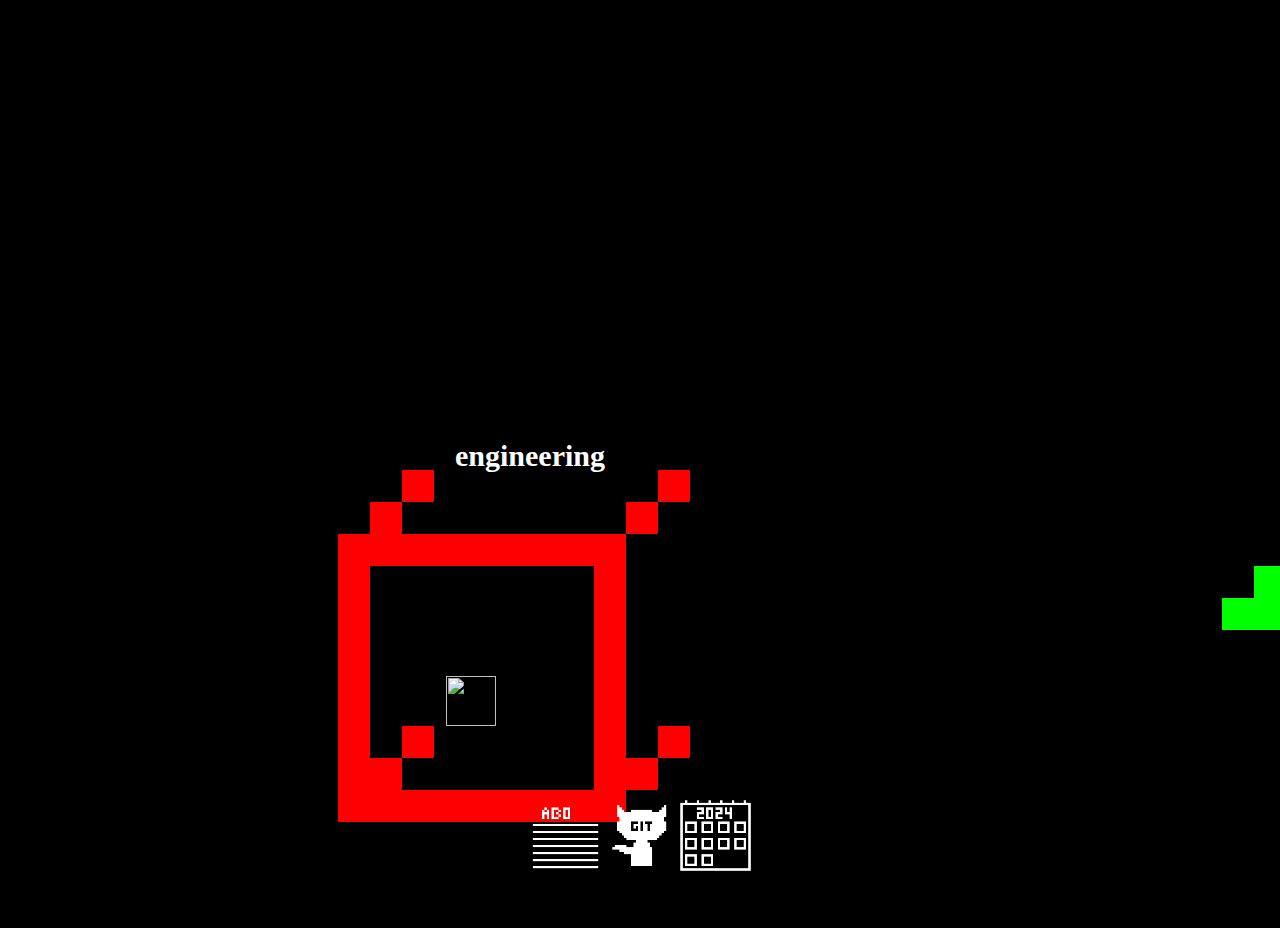
==== index.html @ 4bfd28c1 "new about" ====
<html lang="en">
    <head>
        <meta charset="utf-8">
        <meta name="viewport" content="width=device-width, initial-scale=1">
        <title>CS0</title>
        <link rel="icon" href="img/dalle-bg.png">
        <link href="https://cdn.jsdelivr.net/npm/bootstrap@5.3.0-alpha1/dist/css/bootstrap.min.css" rel="stylesheet" integrity="sha384-GLhlTQ8iRABdZLl6O3oVMWSktQOp6b7In1Zl3/Jr59b6EGGoI1aFkw7cmDA6j6gD" crossorigin="anonymous">
        <link rel="stylesheet" href="style/style.css">
        <link rel="stylesheet" href="https://cdnjs.cloudflare.com/ajax/libs/font-awesome/6.2.0/css/all.min.css" integrity="sha512-xh6O/CkQoPOWDdYTDqeRdLVZCZ0z6o9UZl4XMrzN" crossorigin="anonymous" referrerpolicy="no-referrer" />
    </head>
    <body>
        <div class="row row-cols-1 row-cols-md-3">
            <div class="col">
                <a href="engineering.html">
                    <div class="card card-engineering image-container">
                        <img src="img/engineering.gif" alt="...">
                        <h5 class="image-overlay-title">engineering</h5>
                    </div>
                </a>
            </div>
            <div class="col">
                <a href="programming.html">
                    <div class="card card-programming image-container">
                        <img src="img/programming.gif" alt="...">
                        <h5 class="image-overlay-title">programming</h5>
                    </div>
                </a>
            </div>
            <div class="col">
                <a href="financing.html">
                    <div class="card card-financing image-container">
                        <img src="img/financing.gif" alt="...">
                        <h5 class="image-overlay-title">financing</h5>
                    </div>
                </a>
            </div>
        </div>

        <!-- Back button -->
        <a href="https://oscarneiva.github.io/">
            <img id="duckWalk" src="img/duckwalk.gif" width="50px"  alt="">
        </a>

        <div class="fixed-area">
            <a type="button" href="about.html">
                <img class="btn-fixed" id="about" src="img/about.gif" width="75px"  alt="">
            </a>
            <a type="button" href="https://github.com/TBSCS0">
                <img class="btn-fixed" id="github" src="img/github.gif" width="75px"  alt="">
            </a>
            <a type="button" href="https://calendar.google.com/calendar/embed?src=c_160f80e5193fa8b3885f049f56eee7c9c34b4b978bcfdcfc92cf353e669982b6%40group.calendar.google.com&ctz=America%2FSao_Paulo">
                <img class="btn-fixed" id="calendar" src="img/calendar.gif" width="75px"  alt="">
            </a>
        </div>

        <script src="script/moveDuck.js"></script>
        <script src="https://cdn.jsdelivr.net/npm/bootstrap@5.3.0-alpha1/dist/js/bootstrap.bundle.min.js" integrity="sha384-w76AqPfDkMBDXo30jS1Sgez6pr3x5MlQ1ZAGC+nuZB+EYdgRZgiwxhTBTkF7CXvN" crossorigin="anonymous"></script>
    </body>
</html>
---- style/style.css ----
/*
Color palette:
primary: #ffdc4a,
complementary: #4a6eff,
background: #121212,
bg layer 2: #262626;
bg layer 3: #303030;
*/

body{
    background: #000000;
}

p{
    padding-bottom: 40px;
}

.card{
    color: #ffffff;
    background: none;
    position: relative;
    margin: 10px;
}

.card-engineering:hover{
    color: #ffffff;
    background: none;
    position: relative;
    box-shadow:     0 0 .2rem #fff,
                    0 0 .2rem #fff,
                    0 0 2rem #ff0000,
                    0 0 0.8rem #ff0000,
                    0 0 2.8rem #ff0000,
                    inset 0 0 1.3rem #ff0000;
}

.card-programming:hover{
    color: #ffffff;
    background: none;
    position: relative;
    box-shadow:     0 0 .2rem #fff,
    0 0 .2rem #fff,
    0 0 2rem #00ff00,
    0 0 0.8rem #00ff00,
    0 0 2.8rem #00ff00,
    inset 0 0 1.3rem #00ff00;
}

.card-financing:hover{
    color: #ffffff;
    background: none;
    position: relative;
    box-shadow:     0 0 .2rem #fff,
    0 0 .2rem #fff,
    0 0 2rem #0000ff,
    0 0 0.8rem #0000ff,
    0 0 2.8rem #0000ff,
    inset 0 0 1.3rem #0000ff;
}

.image-container {
    position: relative;
}

.image-overlay-title {
    position: absolute;
    top: 50%;
    left: 50%;
    transform: translate(-50%, -50%);
    padding: 10px;
    font-size: 30px;
}

.footer{
    text-align: center;
    color: #ffffff;
    text-decoration: none;
}

.footer:hover{
    color: #ffdc4a;
}

.row{
    display: flex;
    align-items: center;
    height: 90%;
    margin: 0;
}

.fixed-area{
    position: fixed;
    bottom: 20px;
    width: 15%;
    height: 10%;
    left: 50%;
    transform: translateX(-50%);
    display: flex; /* This is key for aligning elements */
    justify-content: center; /* Horizontally aligns child elements in the center */
    align-items: center; /* Vertically aligns child elements in the center */
}

/*.btn-fixed:hover{*/
/*    color: #ffffff;*/
/*    background: none;*/
/*    position: relative;*/
/*    box-shadow:     0 0 .2rem #fff,*/
/*    0 0 .2rem #fff,*/
/*    0 0 2rem #ffffff,*/
/*    0 0 0.8rem #ffffff,*/
/*    0 0 2.8rem #ffffff,*/
/*    inset 0 0 1.3rem #ffffff;*/
/*}*/

#duckWalk {
    position: absolute;
}

.engineering-title{
    background: none;
    color: #ff0000;
    font-size: 50px;
    text-align: center;
    padding-top: 20px;
    padding-bottom: 50px;
}

.engineering-news{
    padding-bottom: 100px;
}

.engineering-card{
    background: transparent;
    color: #ffffff;
    border-color: #ff0000;
    box-shadow:     0 0 .05rem #fff,
    0 0 .1rem #fff,
    0 0 1rem #ff0000,
    0 0 0.4rem #ff0000,
    0 0 1.4rem #ff0000,
    inset 0 0 0.5rem #ff0000;
}

.programming-link{
    color: #ff0000;
}

.engineering-card-btn{
    background: #ff0000;
    color: #000000;
    font-weight: bold;
    border: none;
    margin: 10px 10px 10px 10px;
}

.engineering-card-btn:focus, .engineering-card-btn:hover, .engineering-card-btn:active, .engineering-card-btn:active:focus{
    background: #ff0000;
    color: #000000;
    font-weight: bold;
    border: none;
    margin: 10px 10px 10px 10px;
    opacity: 0.5;
}

.programming-title{
    background: none;
    color: #00ff00;
    font-size: 50px;
    text-align: center;
    padding-top: 20px;
    padding-bottom: 50px;
}

.programming-link{
    color: #00ff00;
}

.programming-news{
    padding-bottom: 100px;
}

.programming-card{
    background: transparent;
    color: #ffffff;
    border-color: #00ff00;
    box-shadow:     0 0 .05rem #fff,
    0 0 .1rem #fff,
    0 0 1rem #00ff00,
    0 0 0.4rem #00ff00,
    0 0 1.4rem #00ff00,
    inset 0 0 0.5rem #00ff00;
}

.programming-card-btn{
    background: #00ff00;
    color: #000000;
    font-weight: bold;
    border: none;
    margin: 10px 10px 10px 10px;
}

.programming-card-btn:focus, .programming-card-btn:hover, .programming-card-btn:active, .programming-card-btn:active:focus{
    background: #00ff00;
    color: #000000;
    font-weight: bold;
    border: none;
    margin: 10px 10px 10px 10px;
    opacity: 0.5;
}

.about-title{
    background: none;
    color: #ffffff;
    font-size: 50px;
    text-align: center;
    padding-top: 20px;
    padding-bottom: 50px;
}

.about-link{
    color: #ffffff;
}

.about-news{
    padding-bottom: 100px;
}

.about-card{
    background: transparent;
    color: #ffffff;
    border-color: #ffffff;
    box-shadow:     0 0 .05rem #fff,
    0 0 .1rem #fff,
    0 0 1rem #ffffff,
    0 0 0.4rem #ffffff,
    0 0 1.4rem #ffffff,
    inset 0 0 0.5rem #ffffff;
}

.about-card-btn{
    background: #ffffff;
    color: #000000;
    font-weight: bold;
    border: none;
    margin: 10px 10px 10px 10px;
}

.about-card-btn:focus, .about-card-btn:hover, .about-card-btn:active, .about-card-btn:active:focus{
    background: #ffffff;
    color: #000000;
    font-weight: bold;
    border: none;
    margin: 10px 10px 10px 10px;
    opacity: 0.5;
}

.financing-title{
    background: none;
    color: #0000ff;
    font-size: 50px;
    text-align: center;
    padding-top: 20px;
    padding-bottom: 50px;
}

.financing-news{
    padding-bottom: 100px;
}

.financing-card{
    background: transparent;
    color: #ffffff;
    border-color: #0000ff;
    box-shadow:     0 0 .05rem #fff,
    0 0 .1rem #fff,
    0 0 1rem #0000ff,
    0 0 0.4rem #0000ff,
    0 0 1.4rem #0000ff,
    inset 0 0 0.5rem #0000ff;
}

.financing-card-btn{
    background: #0000ff;
    color: #000000;
    font-weight: bold;
    border: none;
    margin: 10px 10px 10px 10px;
}

.financing-card-btn:focus, .financing-card-btn:hover, .financing-card-btn:active, .financing-card-btn:active:focus{
    background: #0000ff;
    color: #000000;
    font-weight: bold;
    border: none;
    margin: 10px 10px 10px 10px;
    opacity: 0.5;
}
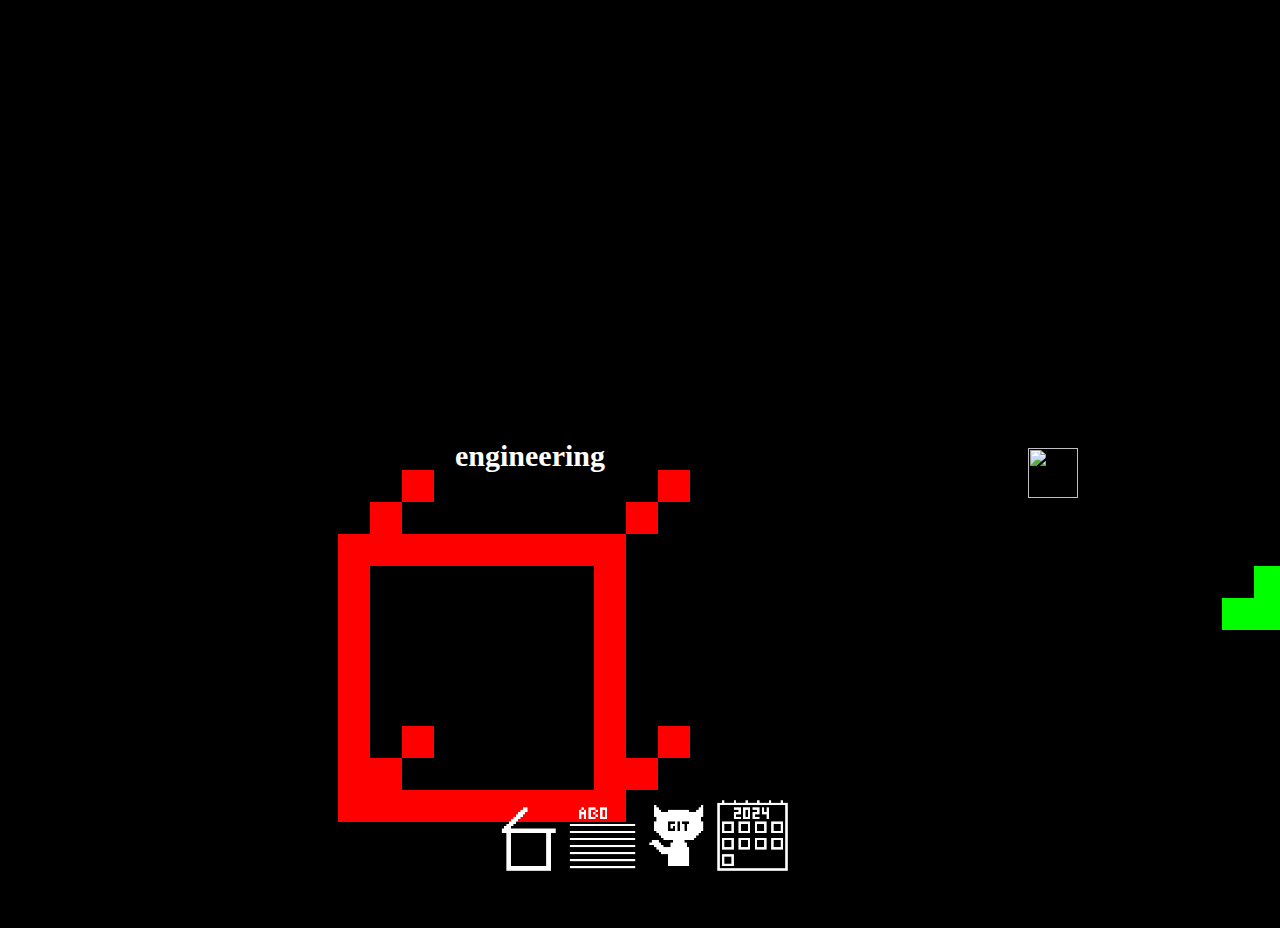
==== commit af926b01: "home button" ====
--- a/index.html
+++ b/index.html
@@ -36,12 +36,10 @@
             </div>
         </div>
 
-        <!-- Back button -->
-        <a href="https://oscarneiva.github.io/">
-            <img id="duckWalk" src="img/duckwalk.gif" width="50px"  alt="">
-        </a>
-
         <div class="fixed-area">
+            <a type="button" href="index.html">
+                <img class="btn-fixed" id="home" src="img/home.gif" width="75px"  alt="">
+            </a>
             <a type="button" href="about.html">
                 <img class="btn-fixed" id="about" src="img/about.gif" width="75px"  alt="">
             </a>
@@ -53,6 +51,11 @@
             </a>
         </div>
 
+        <!-- Back button -->
+        <a href="https://oscarneiva.github.io/">
+            <img id="duckWalk" src="img/duckwalk.gif" width="50px"  alt="">
+        </a>
+
         <script src="script/moveDuck.js"></script>
         <script src="https://cdn.jsdelivr.net/npm/bootstrap@5.3.0-alpha1/dist/js/bootstrap.bundle.min.js" integrity="sha384-w76AqPfDkMBDXo30jS1Sgez6pr3x5MlQ1ZAGC+nuZB+EYdgRZgiwxhTBTkF7CXvN" crossorigin="anonymous"></script>
     </body>
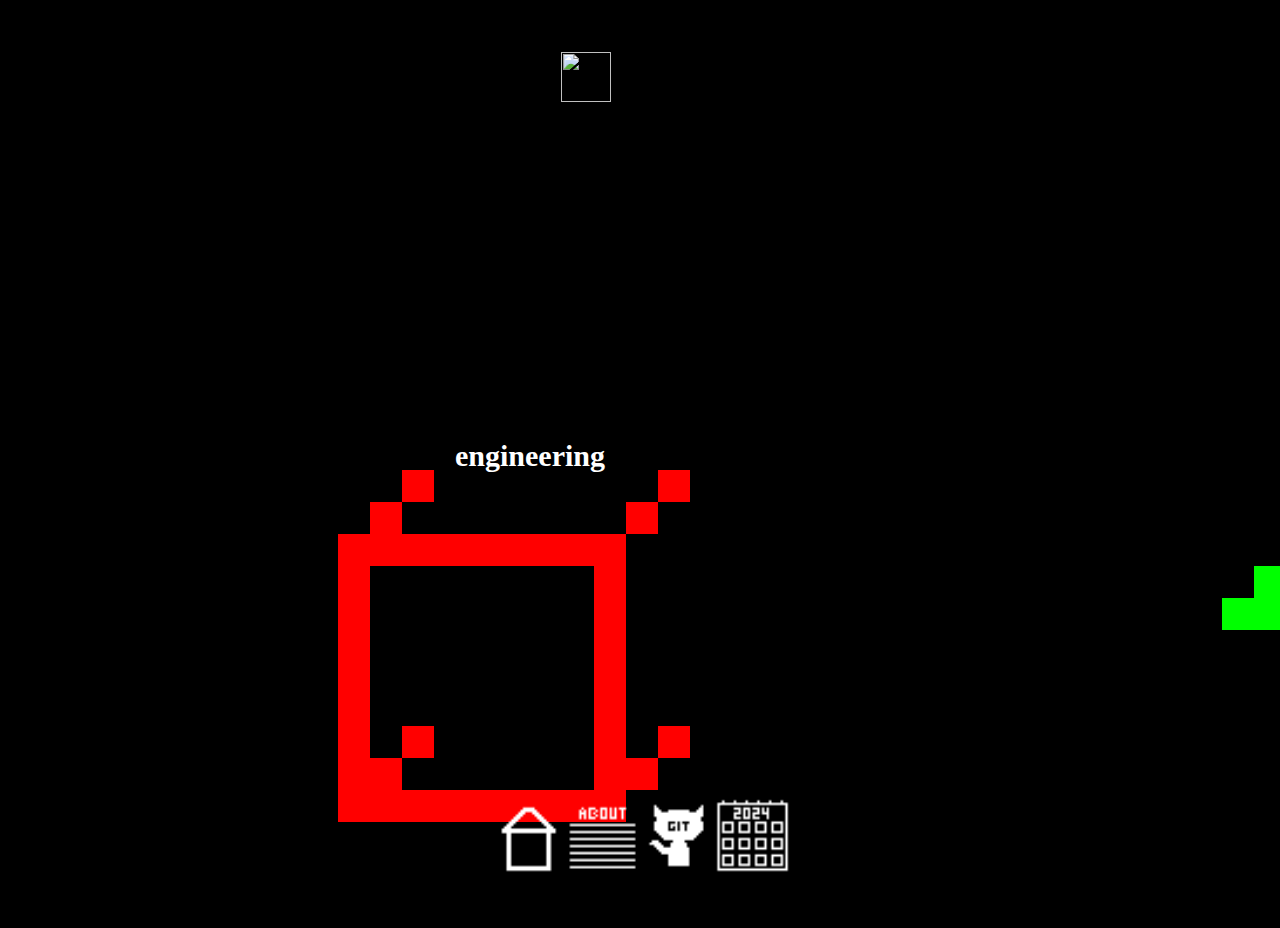
==== commit 8652a61e: "OBI final form and menu bar update" ====
--- a/index.html
+++ b/index.html
@@ -38,16 +38,16 @@
 
         <div class="fixed-area">
             <a type="button" href="index.html">
-                <img class="btn-fixed" id="home" src="img/home.gif" width="75px"  alt="">
+                <img class="btn-fixed" id="home" src="img/home.png" width="75px"  alt="">
             </a>
             <a type="button" href="about.html">
-                <img class="btn-fixed" id="about" src="img/about.gif" width="75px"  alt="">
+                <img class="btn-fixed" id="about" src="img/about.png" width="75px"  alt="">
             </a>
             <a type="button" href="https://github.com/TBSCS0">
-                <img class="btn-fixed" id="github" src="img/github.gif" width="75px"  alt="">
+                <img class="btn-fixed" id="github" src="img/git.png" width="75px"  alt="">
             </a>
             <a type="button" href="https://calendar.google.com/calendar/embed?src=c_160f80e5193fa8b3885f049f56eee7c9c34b4b978bcfdcfc92cf353e669982b6%40group.calendar.google.com&ctz=America%2FSao_Paulo">
-                <img class="btn-fixed" id="calendar" src="img/calendar.gif" width="75px"  alt="">
+                <img class="btn-fixed" id="calendar" src="img/calendar.png" width="75px"  alt="">
             </a>
         </div>
 
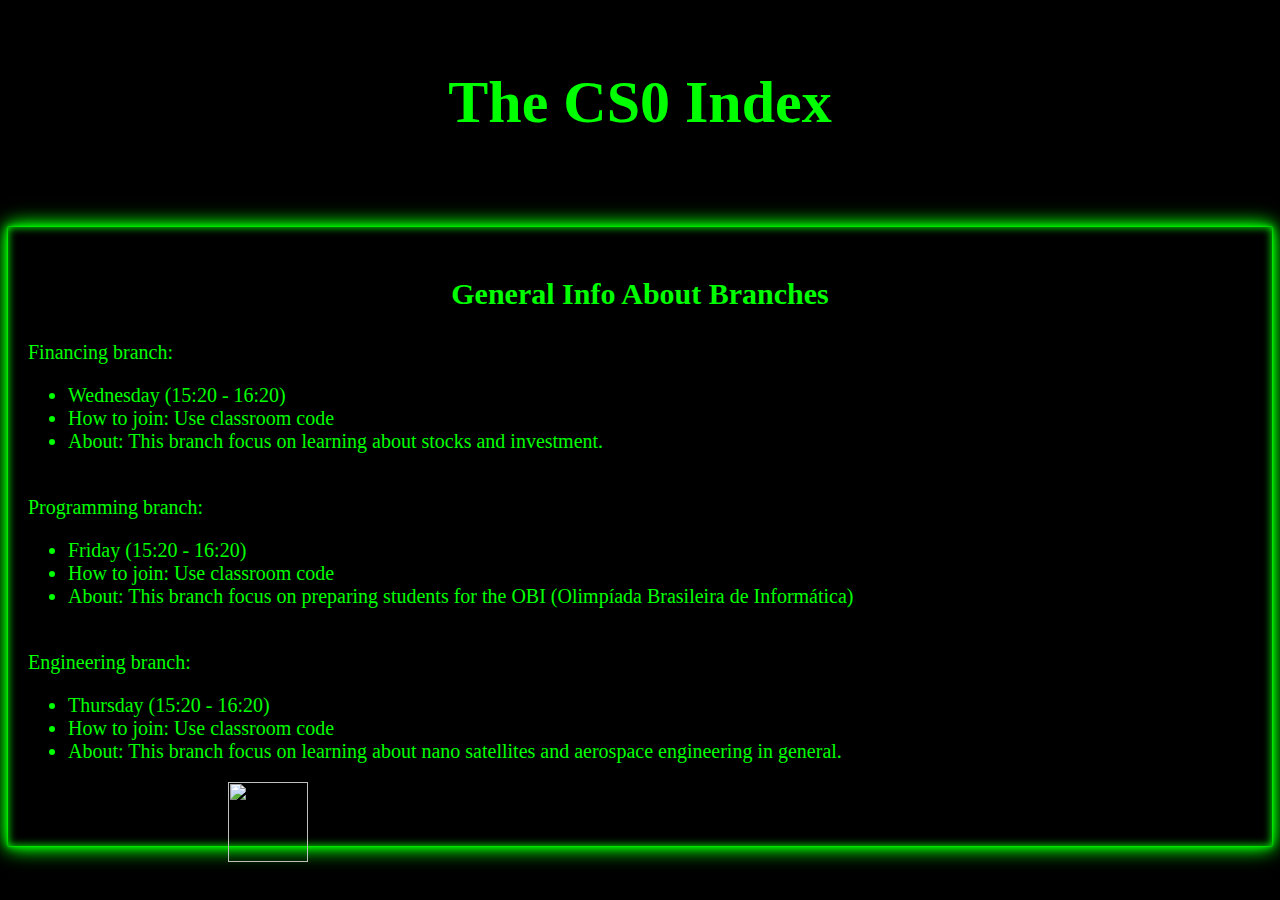
==== commit 86b821c0: "update to one paage" ====
--- a/index.html
+++ b/index.html
@@ -2,58 +2,57 @@
     <head>
         <meta charset="utf-8">
         <meta name="viewport" content="width=device-width, initial-scale=1">
-        <title>CS0</title>
+        <title>The CS0 Index</title>
         <link rel="icon" href="img/dalle-bg.png">
         <link href="https://cdn.jsdelivr.net/npm/bootstrap@5.3.0-alpha1/dist/css/bootstrap.min.css" rel="stylesheet" integrity="sha384-GLhlTQ8iRABdZLl6O3oVMWSktQOp6b7In1Zl3/Jr59b6EGGoI1aFkw7cmDA6j6gD" crossorigin="anonymous">
-        <link rel="stylesheet" href="style/style.css">
+        <link rel="stylesheet" href="style.css">
         <link rel="stylesheet" href="https://cdnjs.cloudflare.com/ajax/libs/font-awesome/6.2.0/css/all.min.css" integrity="sha512-xh6O/CkQoPOWDdYTDqeRdLVZCZ0z6o9UZl4XMrzN" crossorigin="anonymous" referrerpolicy="no-referrer" />
     </head>
     <body>
-        <div class="row row-cols-1 row-cols-md-3">
-            <div class="col">
-                <a href="engineering.html">
-                    <div class="card card-engineering image-container">
-                        <img src="img/engineering.gif" alt="...">
-                        <h5 class="image-overlay-title">engineering</h5>
-                    </div>
-                </a>
-            </div>
-            <div class="col">
-                <a href="programming.html">
-                    <div class="card card-programming image-container">
-                        <img src="img/programming.gif" alt="...">
-                        <h5 class="image-overlay-title">programming</h5>
-                    </div>
-                </a>
-            </div>
-            <div class="col">
-                <a href="financing.html">
-                    <div class="card card-financing image-container">
-                        <img src="img/financing.gif" alt="...">
-                        <h5 class="image-overlay-title">financing</h5>
-                    </div>
-                </a>
-            </div>
+        <div class="title">
+            <h1>The CS0 Index</h1>
         </div>
 
-        <div class="fixed-area">
-            <a type="button" href="index.html">
-                <img class="btn-fixed" id="home" src="img/home.png" width="75px"  alt="">
-            </a>
-            <a type="button" href="about.html">
-                <img class="btn-fixed" id="about" src="img/about.png" width="75px"  alt="">
-            </a>
-            <a type="button" href="https://github.com/TBSCS0">
-                <img class="btn-fixed" id="github" src="img/git.png" width="75px"  alt="">
-            </a>
-            <a type="button" href="https://calendar.google.com/calendar/embed?src=c_160f80e5193fa8b3885f049f56eee7c9c34b4b978bcfdcfc92cf353e669982b6%40group.calendar.google.com&ctz=America%2FSao_Paulo">
-                <img class="btn-fixed" id="calendar" src="img/calendar.png" width="75px"  alt="">
-            </a>
+        <div class="wall">
+            <div class="card wall-card mb-3">
+                <div class="row g-0">
+                    <div class="col-md-8">
+                        <div class="card-body">
+                            <h3 class="card-title"> General Info About Branches </h3>
+                            <p class="card-text">
+                                Financing branch:
+                                <ul>
+                                    <li>Wednesday (15:20 - 16:20)</li>
+                                    <li>How to join: Use classroom code </li>
+                                    <li>About: This branch focus on learning about stocks and investment.</li>
+                                </ul>
+                                <br>
+
+                                Programming branch:
+                                <ul>
+                                    <li>Friday (15:20 - 16:20)</li>
+                                    <li>How to join: Use classroom code </li>
+                                    <li>About: This branch focus on preparing students for the OBI (Olimpíada Brasileira de Informática)</li>
+                                </ul>
+                                <br>
+
+                                Engineering branch:
+                                <ul>
+                                    <li>Thursday (15:20 - 16:20)</li>
+                                    <li>How to join: Use classroom code </li>
+                                    <li>About: This branch focus on learning about nano satellites and aerospace engineering in general.</li>
+                                </ul>
+                                <br>
+                            </p>
+                        </div>
+                    </div>
+                </div>
+            </div>
         </div>
 
         <!-- Back button -->
         <a href="https://oscarneiva.github.io/">
-            <img id="duckWalk" src="img/duckwalk.gif" width="50px"  alt="">
+            <img id="duckWalk" src="img/duckwalk.gif" width="80px"  alt="">
         </a>
 
         <script src="script/moveDuck.js"></script>
--- a/style.css
+++ b/style.css
@@ -0,0 +1,55 @@
+#duckWalk {
+    position: absolute;
+}
+
+body{
+    background: #000000;
+    color: #00ff00;
+    font-family: "Roboto Light";
+}
+
+.title{
+    background: none;
+    color: #00ff00;
+    text-align: center;
+    padding-top: 20px;
+    padding-bottom: 50px;
+    font-size: 30px;
+}
+
+.card-title{
+    text-align: center;
+    font-size: 30px;
+    color: #00ff00;
+}
+
+.wall-card{
+    background: transparent;
+    font-size: 20px;
+    color: #00ff00;
+    border-color: #00ff00;
+    box-shadow:     0 0 .05rem #00ff00,
+    0 0 .1rem #00ff00,
+    0 0 1rem #00ff00,
+    0 0 0.4rem #00ff00,
+    0 0 1.4rem #00ff00,
+    inset 0 0 0.5rem #00ff00;
+    padding: 20px 20px 20px 20px;
+}
+
+.wall-card-btn{
+    background: #00ff00;
+    color: #000000;
+    font-weight: bold;
+    border: none;
+    margin: 10px 10px 10px 10px;
+}
+
+.wall-card-btn:focus, .wall-card-btn:hover, .wall-card-btn:active, .wall-card-btn:active:focus{
+    background: #00ff00;
+    color: #000000;
+    font-weight: bold;
+    border: none;
+    margin: 10px 10px 10px 10px;
+    opacity: 0.5;
+}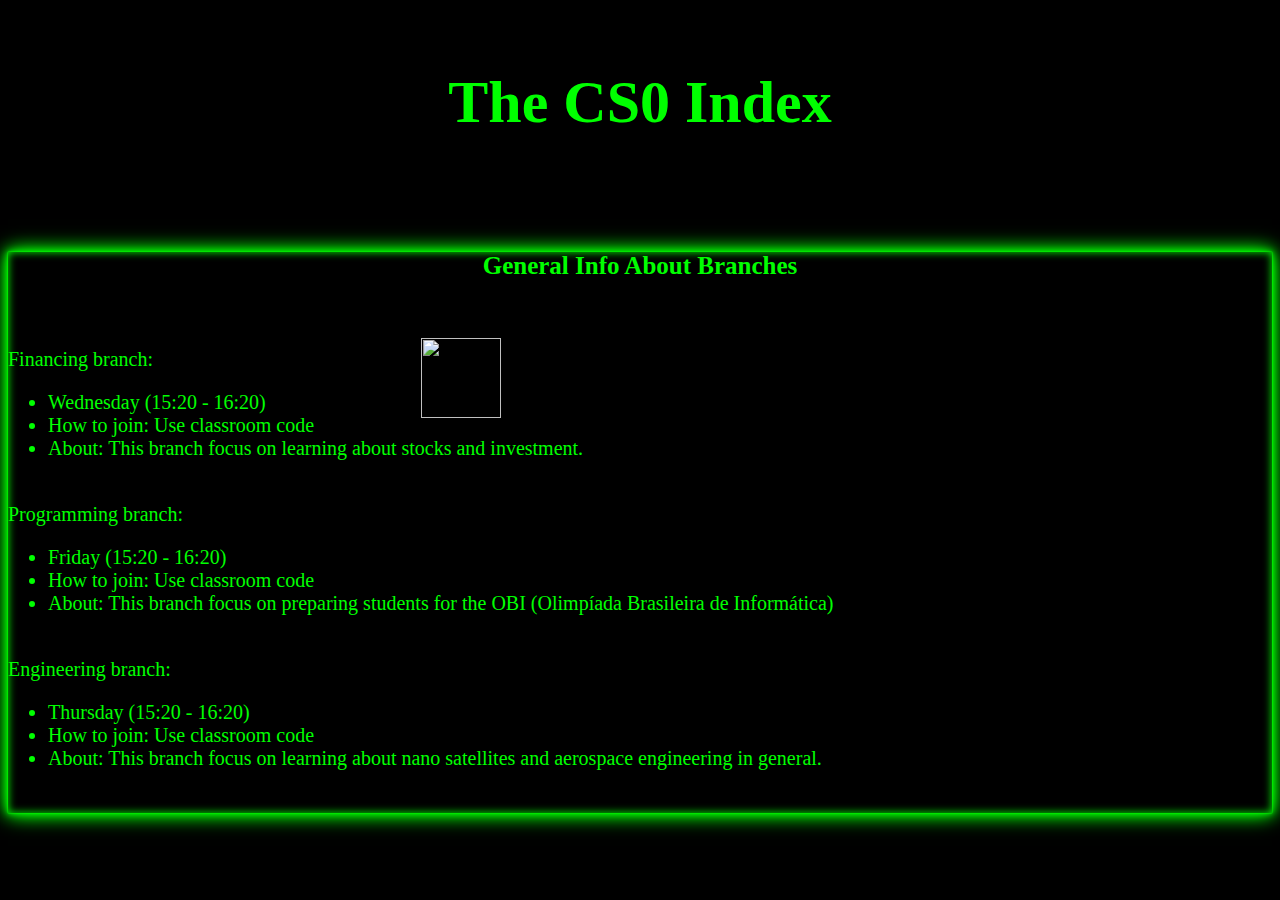
==== commit 39d50299: "new chnge" ====
--- a/index.html
+++ b/index.html
@@ -17,8 +17,9 @@
             <div class="card wall-card mb-3">
                 <div class="row g-0">
                     <div class="col-md-8">
-                        <div class="card-body">
+                        <div class="card-body col-12 col-md-6 mb-3">
                             <h3 class="card-title"> General Info About Branches </h3>
+                            <br>
                             <p class="card-text">
                                 Financing branch:
                                 <ul>
--- a/style.css
+++ b/style.css
@@ -5,7 +5,7 @@
 body{
     background: #000000;
     color: #00ff00;
-    font-family: "Roboto Light";
+    font-family: "Roboto";
 }
 
 .title{
@@ -19,7 +19,7 @@
 
 .card-title{
     text-align: center;
-    font-size: 30px;
+    font-size: 25px;
     color: #00ff00;
 }
 
@@ -34,7 +34,6 @@
     0 0 0.4rem #00ff00,
     0 0 1.4rem #00ff00,
     inset 0 0 0.5rem #00ff00;
-    padding: 20px 20px 20px 20px;
 }
 
 .wall-card-btn{
@@ -42,7 +41,6 @@
     color: #000000;
     font-weight: bold;
     border: none;
-    margin: 10px 10px 10px 10px;
 }
 
 .wall-card-btn:focus, .wall-card-btn:hover, .wall-card-btn:active, .wall-card-btn:active:focus{
@@ -50,6 +48,5 @@
     color: #000000;
     font-weight: bold;
     border: none;
-    margin: 10px 10px 10px 10px;
     opacity: 0.5;
 }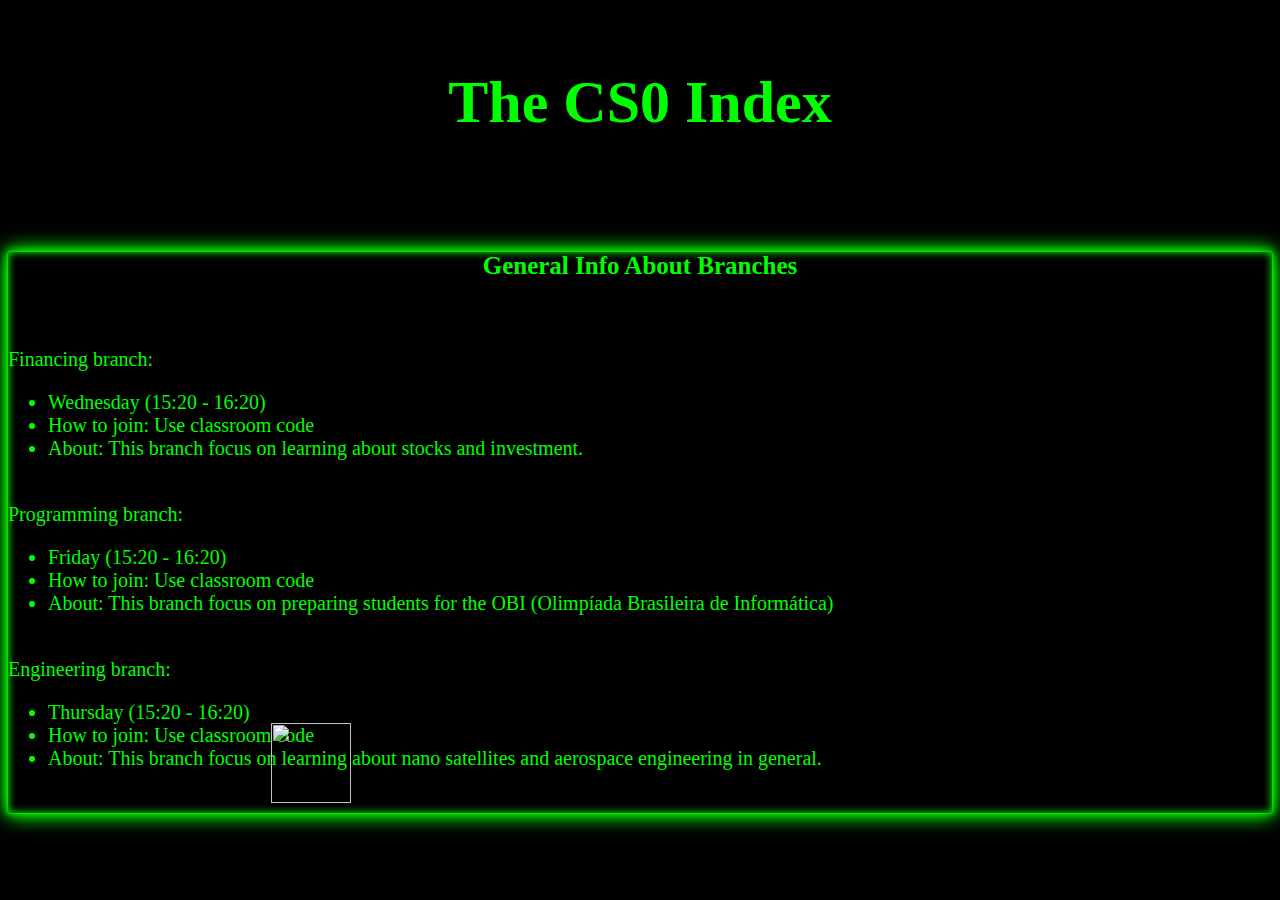
==== commit ae0fa90a: "new release" ====
--- a/index.html
+++ b/index.html
@@ -16,8 +16,8 @@
         <div class="wall">
             <div class="card wall-card mb-3">
                 <div class="row g-0">
-                    <div class="col-md-8">
-                        <div class="card-body col-12 col-md-6 mb-3">
+                    <div class="col-md-8 col-12 col-md-6 mb-3">
+                        <div class="card-body">
                             <h3 class="card-title"> General Info About Branches </h3>
                             <br>
                             <p class="card-text">
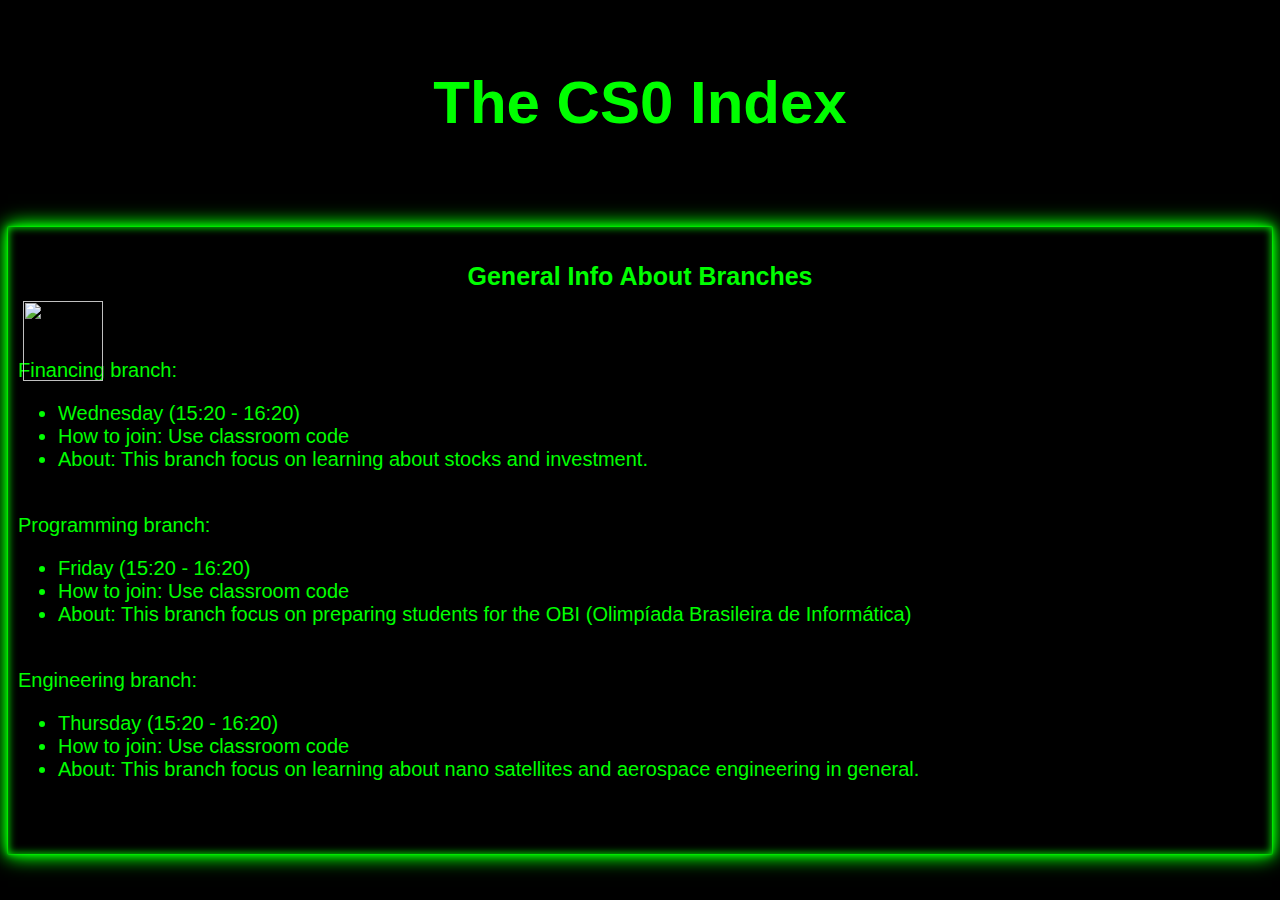
==== commit 4d8969b7: "font and bootstrap fixed" ====
--- a/index.html
+++ b/index.html
@@ -1,14 +1,19 @@
 <html lang="en">
-    <head>
-        <meta charset="utf-8">
-        <meta name="viewport" content="width=device-width, initial-scale=1">
-        <title>The CS0 Index</title>
-        <link rel="icon" href="img/dalle-bg.png">
-        <link href="https://cdn.jsdelivr.net/npm/bootstrap@5.3.0-alpha1/dist/css/bootstrap.min.css" rel="stylesheet" integrity="sha384-GLhlTQ8iRABdZLl6O3oVMWSktQOp6b7In1Zl3/Jr59b6EGGoI1aFkw7cmDA6j6gD" crossorigin="anonymous">
-        <link rel="stylesheet" href="style.css">
-        <link rel="stylesheet" href="https://cdnjs.cloudflare.com/ajax/libs/font-awesome/6.2.0/css/all.min.css" integrity="sha512-xh6O/CkQoPOWDdYTDqeRdLVZCZ0z6o9UZl4XMrzN" crossorigin="anonymous" referrerpolicy="no-referrer" />
-    </head>
-    <body>
+<head>
+    <meta charset="utf-8">
+    <meta name="viewport" content="width=device-width, initial-scale=1">
+    <title>The CS0 Index</title>
+    <link rel="icon" href="img/dalle-bg.png">
+
+    <!-- Bootstrap 5.3.2 CSS -->
+    <link href="https://cdn.jsdelivr.net/npm/bootstrap@5.3.2/dist/css/bootstrap.min.css" rel="stylesheet" integrity="sha384-Xf/CwxJhFgAJLP6cb8b99CHFE6JAK5Gg4Vx0G+5uyIh0lHltqFMJzG5CVjSfwPIW" crossorigin="anonymous">
+
+    <link rel="stylesheet" href="style.css">
+
+    <!-- FontAwesome -->
+    <link rel="stylesheet" href="https://cdnjs.cloudflare.com/ajax/libs/font-awesome/6.5.0/css/all.min.css" crossorigin="anonymous" referrerpolicy="no-referrer" />
+</head>
+<body>
         <div class="title">
             <h1>The CS0 Index</h1>
         </div>
--- a/style.css
+++ b/style.css
@@ -5,7 +5,7 @@
 body{
     background: #000000;
     color: #00ff00;
-    font-family: "Roboto";
+    font-family: 'Roboto', sans-serif;
 }
 
 .title{
@@ -34,6 +34,7 @@
     0 0 0.4rem #00ff00,
     0 0 1.4rem #00ff00,
     inset 0 0 0.5rem #00ff00;
+    padding: 10px 10px 10px 10px;
 }
 
 .wall-card-btn{
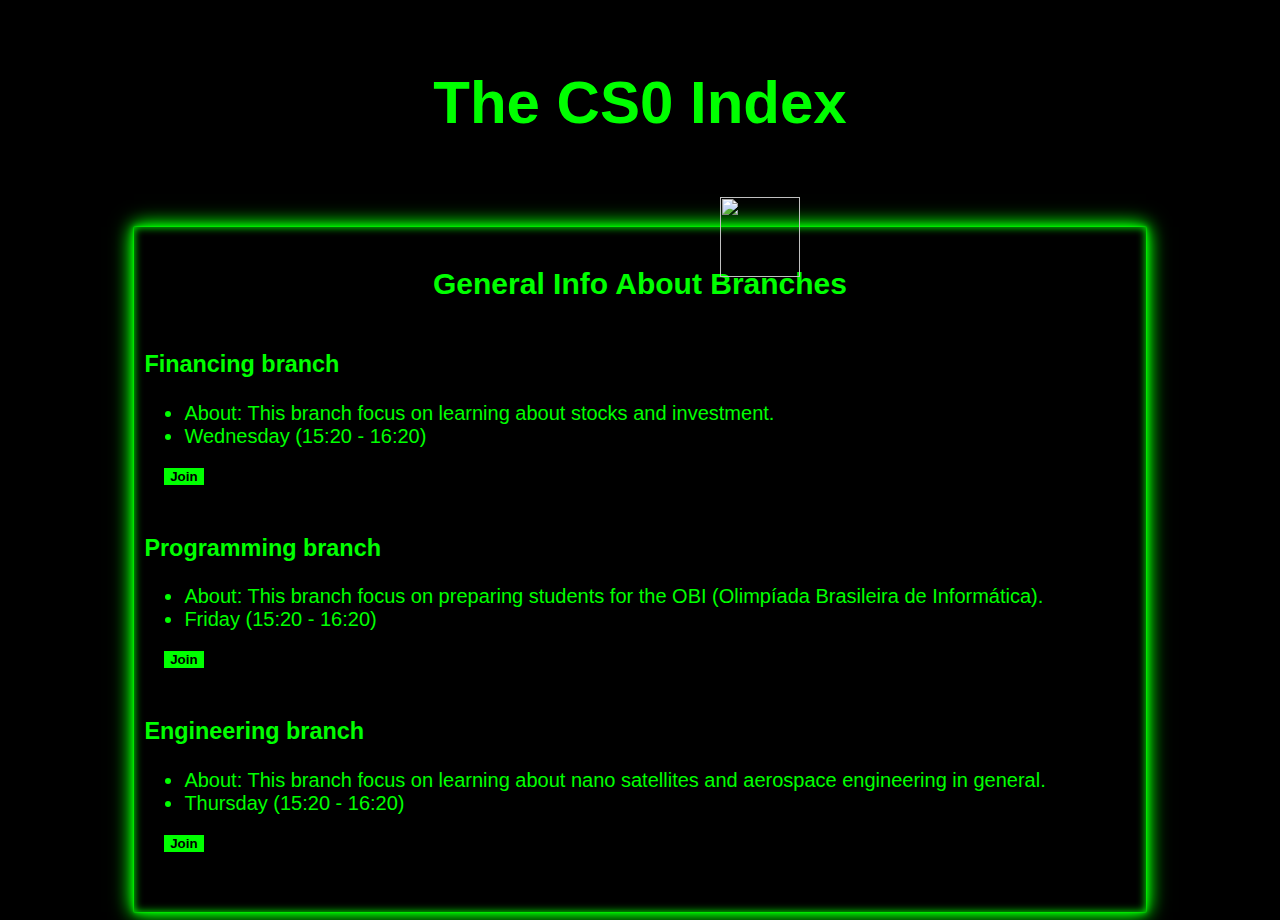
==== commit 61d25e3e: "forms added" ====
--- a/index.html
+++ b/index.html
@@ -24,32 +24,32 @@
                     <div class="col-md-8 col-12 col-md-6 mb-3">
                         <div class="card-body">
                             <h3 class="card-title"> General Info About Branches </h3>
-                            <br>
-                            <p class="card-text">
-                                Financing branch:
-                                <ul>
-                                    <li>Wednesday (15:20 - 16:20)</li>
-                                    <li>How to join: Use classroom code </li>
-                                    <li>About: This branch focus on learning about stocks and investment.</li>
-                                </ul>
-                                <br>
-
-                                Programming branch:
-                                <ul>
-                                    <li>Friday (15:20 - 16:20)</li>
-                                    <li>How to join: Use classroom code </li>
-                                    <li>About: This branch focus on preparing students for the OBI (Olimpíada Brasileira de Informática)</li>
-                                </ul>
-                                <br>
-
-                                Engineering branch:
-                                <ul>
-                                    <li>Thursday (15:20 - 16:20)</li>
-                                    <li>How to join: Use classroom code </li>
-                                    <li>About: This branch focus on learning about nano satellites and aerospace engineering in general.</li>
-                                </ul>
-                                <br>
-                            </p>
+                            <div class="card-area">
+                                <div class="card-branch">
+                                    <h3>Financing branch</h3>
+                                    <ul>
+                                        <li>About: This branch focus on learning about stocks and investment.</li>
+                                        <li>Wednesday (15:20 - 16:20)</li>
+                                    </ul>
+                                    <button class="button" onclick="window.open('https://docs.google.com/forms/d/e/1FAIpQLSdsiQcEfG91zKJu2NB368mLemgKthlIbRV_8Sn3ju9G7QgjyQ/viewform?usp=dialog', '_blank')">Join</button>
+                                </div>
+                                <div class="card-branch">
+                                    <h3>Programming branch</h3>
+                                    <ul>
+                                        <li>About: This branch focus on preparing students for the OBI (Olimpíada Brasileira de Informática).</li>
+                                        <li>Friday (15:20 - 16:20)</li>
+                                    </ul>
+                                    <button class="button" onclick="window.open('https://docs.google.com/forms/d/e/1FAIpQLSc2shtL2zycXJ_IBX4bLwsFgIHeEwN6s11DjxUdQwTSTGxntQ/viewform?usp=dialog', '_blank')">Join</button>
+                                </div>
+                                <div class="card-branch">
+                                    <h3>Engineering branch</h3>
+                                    <ul>
+                                        <li>About: This branch focus on learning about nano satellites and aerospace engineering in general.</li>
+                                        <li>Thursday (15:20 - 16:20)</li>
+                                    </ul>
+                                    <button class="button" onclick="window.open('https://docs.google.com/forms/d/e/1FAIpQLSdVO1Ad9TSLHAzHDlmtv9K_vkiFStGi1_GHFEvcjbnYJT5BdA/viewform?usp=dialog', '_blank')">Join</button>
+                                </div>
+                            </div>
                         </div>
                     </div>
                 </div>
--- a/style.css
+++ b/style.css
@@ -19,11 +19,15 @@
 
 .card-title{
     text-align: center;
-    font-size: 25px;
-    color: #00ff00;
+    font-size: 30px;
+    margin-bottom: 50px;
 }
 
-.wall-card{
+.card-branch{
+    margin-bottom: 50px;
+}
+
+.card{
     background: transparent;
     font-size: 20px;
     color: #00ff00;
@@ -35,16 +39,19 @@
     0 0 1.4rem #00ff00,
     inset 0 0 0.5rem #00ff00;
     padding: 10px 10px 10px 10px;
+    margin-left: 10%;
+    margin-right: 10%;
 }
 
-.wall-card-btn{
+.button{
     background: #00ff00;
     color: #000000;
     font-weight: bold;
     border: none;
+    margin-left: 2%;
 }
 
-.wall-card-btn:focus, .wall-card-btn:hover, .wall-card-btn:active, .wall-card-btn:active:focus{
+.button:focus, .button:hover, .button:active, .button:active:focus{
     background: #00ff00;
     color: #000000;
     font-weight: bold;
